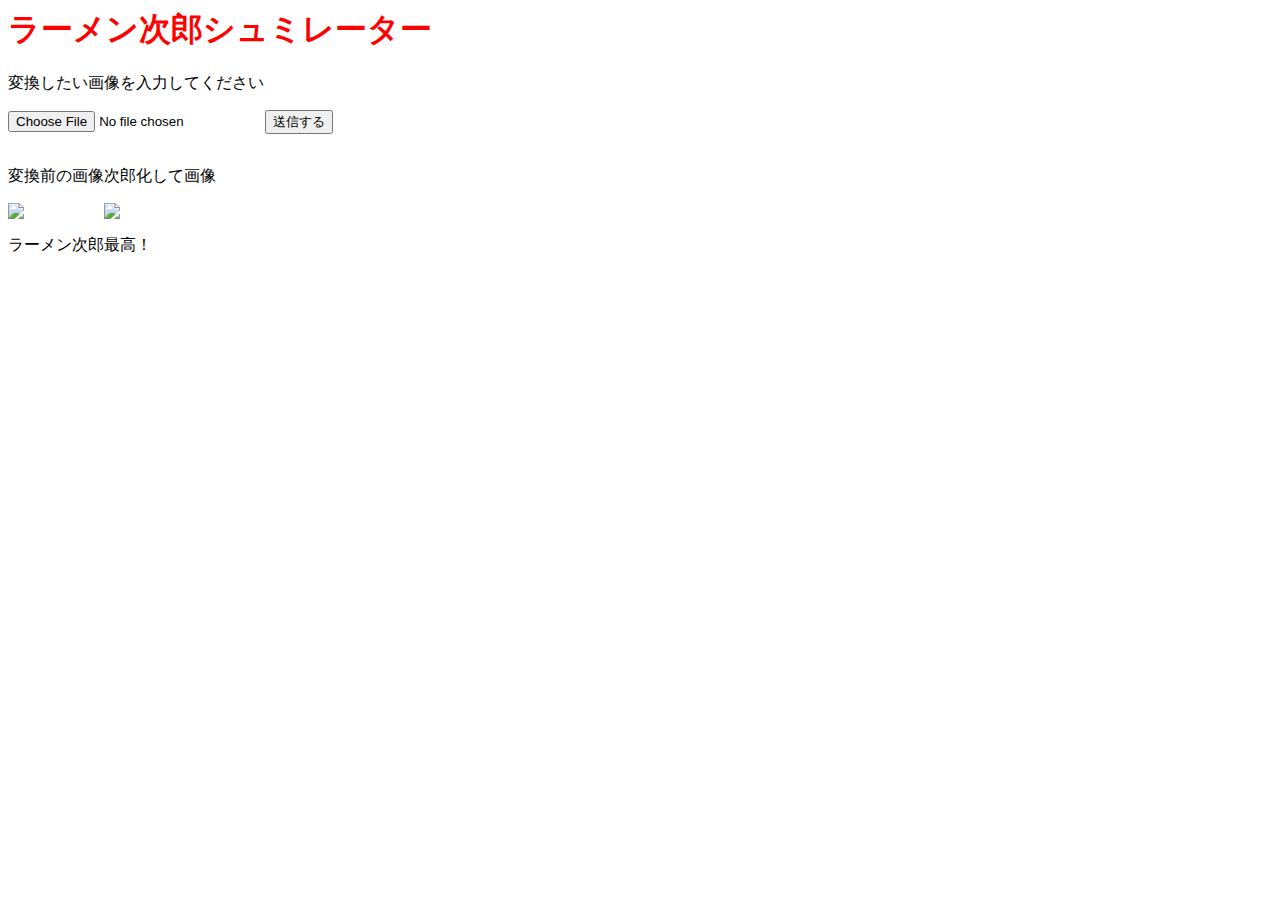
==== index.html @ 1a490920 "Add files via upload" ====
<html lang="ja">
    <head>
        <meta charset="UTF-8">
        <meta http-equiv="X-UA-Compatible" content="IE=edge">
        <meta name="viewport" content="width=device-width, initial-scale=1.0">
        <!-- シンプルCSS -->
        <link rel="stylesheet" href="https://cdn.simplecss.org/simple.css">
        <link rel="stylesheet" href="style.css">
        <title>ラーメン次郎シュミレーター</title>
    </head>
    <body>
        <header>
            <h1>ラーメン次郎シュミレーター</h1>
        </header>
        <main>
            <section>
                <p>変換したい画像を入力してください</p>
                <form action="test.html" method="post" enctype="multipart/form-data" >
                    <input type="file" name="test" required>
                    <input type="submit" value="送信する">
                </form>
            </section>
            <section>
                <div class="flex ramen-images">
                    <div>
                        <p>変換前の画像</p>
                        <img src="origin.jpg">
                    </div>
                    <div>
                        <p>次郎化して画像</p>
                        <img src="generate.jpg">
                    </div>
                </div>
            </section>
        </main>
        <footer>
            <p>ラーメン次郎最高！</p>
        </footer>
    </body>
</html>
---- style.css ----
h1{
    color: red;
}
.flex{
    display: flex;
}
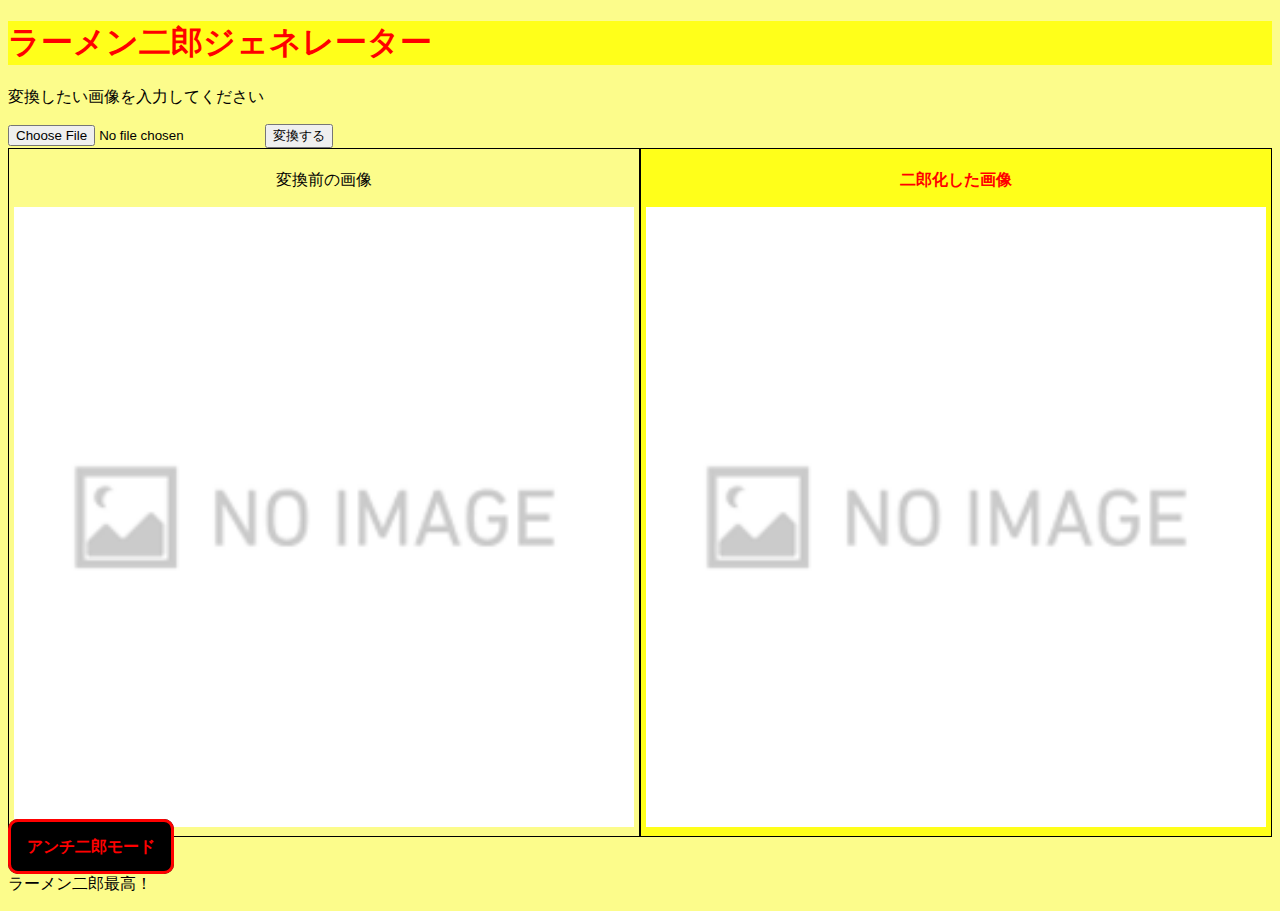
==== commit 651860fc: "Add files via upload" ====
--- a/index.html
+++ b/index.html
@@ -1,3 +1,4 @@
+<!DOCTYPE html>
 <html lang="ja">
     <head>
         <meta charset="UTF-8">
@@ -6,35 +7,56 @@
         <!-- シンプルCSS -->
         <link rel="stylesheet" href="https://cdn.simplecss.org/simple.css">
         <link rel="stylesheet" href="style.css">
-        <title>ラーメン次郎シュミレーター</title>
+        <title>ラーメン二郎ジェネレーター</title>
     </head>
     <body>
         <header>
-            <h1>ラーメン次郎シュミレーター</h1>
+            <h1>ラーメン二郎ジェネレーター</h1>
         </header>
         <main>
             <section>
                 <p>変換したい画像を入力してください</p>
-                <form action="test.html" method="post" enctype="multipart/form-data" >
-                    <input type="file" name="test" required>
-                    <input type="submit" value="送信する">
+                <form name="fm" action="/cgi-bin/sample.py" method="post" enctype="multipart/form-data" accept=".jpg, .jpeg, .png, .JPEG">
+                    <input class="usukiiro" type="file" id="imagefile" name="origin_image">
+                    <input type="submit" value="変換する">
                 </form>
             </section>
             <section>
-                <div class="flex ramen-images">
+                <div class="flex ramen-images" id="makeImg">
                     <div>
                         <p>変換前の画像</p>
-                        <img src="origin.jpg">
+                        <img id="orgImg" src="img/no_image.png" alt="Original Image">
                     </div>
-                    <div>
-                        <p>次郎化して画像</p>
-                        <img src="generate.jpg">
+                    <div class="generate_box">
+                        <p>二郎化した画像</p>
+                        <img id="rsltImg" src="img/no_image.png" alt="Result Image">
                     </div>
                 </div>
             </section>
         </main>
         <footer>
-            <p>ラーメン次郎最高！</p>
+            <a class="anti_button" href="anti.html">アンチ二郎モード</a>
+            <p>ラーメン二郎最高！</p>
         </footer>
+
+
+        <script type="text/javascript">
+            var elem = document.getElementById("orgImg");
+            document.getElementById("imagefile").addEventListener("change", function(event) {
+                var elem = document.getElementById("orgImg");  // elemをここで定義
+                event.preventDefault();  // フォームの送信を防止
+                var fileList = event.target.files;  // event.targetからファイルを取得
+                if (fileList.length > 0) {
+                    var blobUrl = window.URL.createObjectURL(fileList[0]);
+                    elem.src = blobUrl;
+                    console.log(blobUrl);
+                } else {
+                    elem.src = "img/no_image.png";
+                }
+            });
+
+        </script>
+
+
     </body>
 </html>--- a/style.css
+++ b/style.css
@@ -1,6 +1,85 @@
 h1{
     color: red;
 }
+header{
+    background-color: #ffff1a !important;
+}
+body{
+    background-color: #fcfc8b;
+}
+.usukiiro{
+    background-color: #fcfc8b;
+}
+.generate_box{
+    background-color: #ffff1a;
+}
+.generate_box p{
+    color: red;
+    font-weight: bold;
+}
 .flex{
     display: flex;
+}
+.ramen-images>div{
+    width: 50%;
+    border: solid 1px black;
+    padding: 5px;
+}
+.ramen-images>div>p{
+    text-align: center;
+}
+.ramen-images>div>img{
+    width: 100%;
+}
+.anti{
+    background-color: black;
+    color: red;
+}
+.anti header{
+    background-color: black;
+    color: #fff;
+}
+.anti .ramen-images>div{
+    width: 50%;
+    border: solid 1px #fff;
+    padding: 5px;
+}
+footer.anti p{
+    font-size: 3rem;
+    font-weight: bold;
+}
+.anti_button{
+    background: black;
+    color: red !important;
+    text-decoration: none !important;
+    padding: 1rem;
+    border: solid 3px red;
+    border-radius: 10px;
+    cursor: pointer;
+    font-size: 1rem;
+    font-weight: bold;
+}
+.anti_button:hover{
+    background: red;
+    color: black !important;
+    padding: 1rem;
+    border: solid 3px black;
+
+}
+
+.jirou_button{
+    text-decoration: none !important;
+    background: #ffff1a;
+    padding: 1rem;
+    border: solid 3px red;
+    border-radius: 10px;
+    cursor: pointer;
+    font-size: 1rem;
+    font-weight: bold;
+    color: red !important;
+}
+.jirou_button:hover{
+    background: red;
+    border: solid 3px #ffff1a;
+    color: #ffff1a !important;
 }